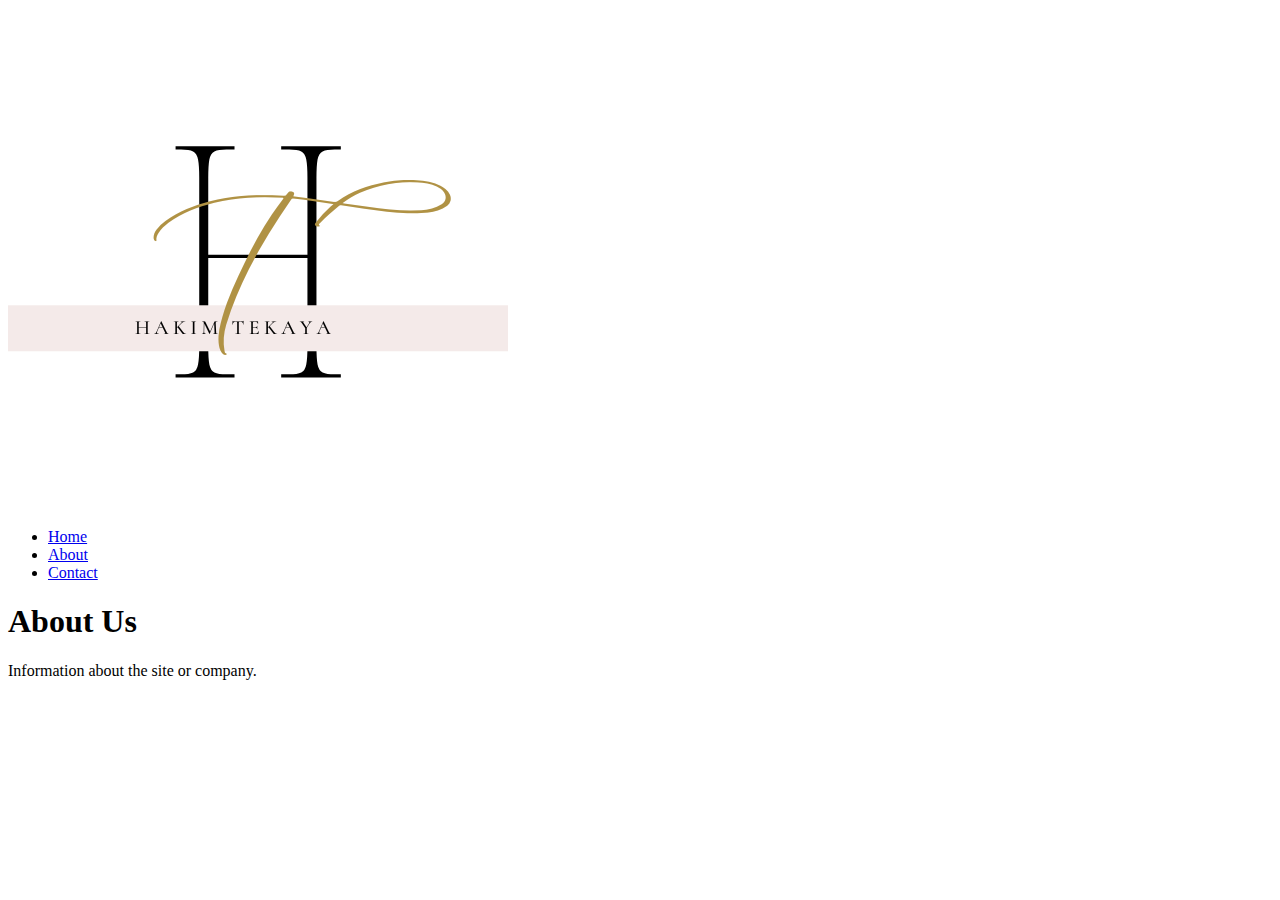
==== about.html @ 9abfb82d "nes start" ====
<!DOCTYPE html>
<html lang="fr">
<head>
    <meta charset="UTF-8" />
    <meta name="viewport" content="width=device-width, initial-scale=1.0" />
    <title>About - Mon cool site</title>
    <link rel="stylesheet" href="style.css" />
</head>
<body>
    <header class="header">
        <nav>
            <a href="#">
                <img src="./assets/icon.png" alt="site icon" />
            </a>
            <ul>
                <li><a href="index.html">Home</a></li>
                <li><a href="about.html">About</a></li>
                <li><a href="contact.html">Contact</a></li>
            </ul>
        </nav>
    </header>
    <main>
        <section class="main_section">
            <h1>About Us</h1>
            <p>Information about the site or company.</p>
        </section>
    </main>
    <footer></footer>
</body>
</html>
---- style.css ----
.cta-button {
    padding: 1em;
    margin-top: 1em;
    border: none;
    background-color: rgba(39, 39, 39, 0.568);
    color: white;
    cursor: pointer;
    position: relative;
}

.cta-button::after {
    content: "Click Here";
    position: absolute;
    top: 0;
    left: 0;
    width: 100%;
    height: 100%;
    background-color: rgba(39, 39, 39, 0.568);
    color: white;
    display: flex;
    align-items: center;
    justify-content: center;
    opacity: 0;
    transition: opacity 0.3s ease;
}

.cta-button:hover::after {
    opacity: 1;
    content: "Click Here";
}
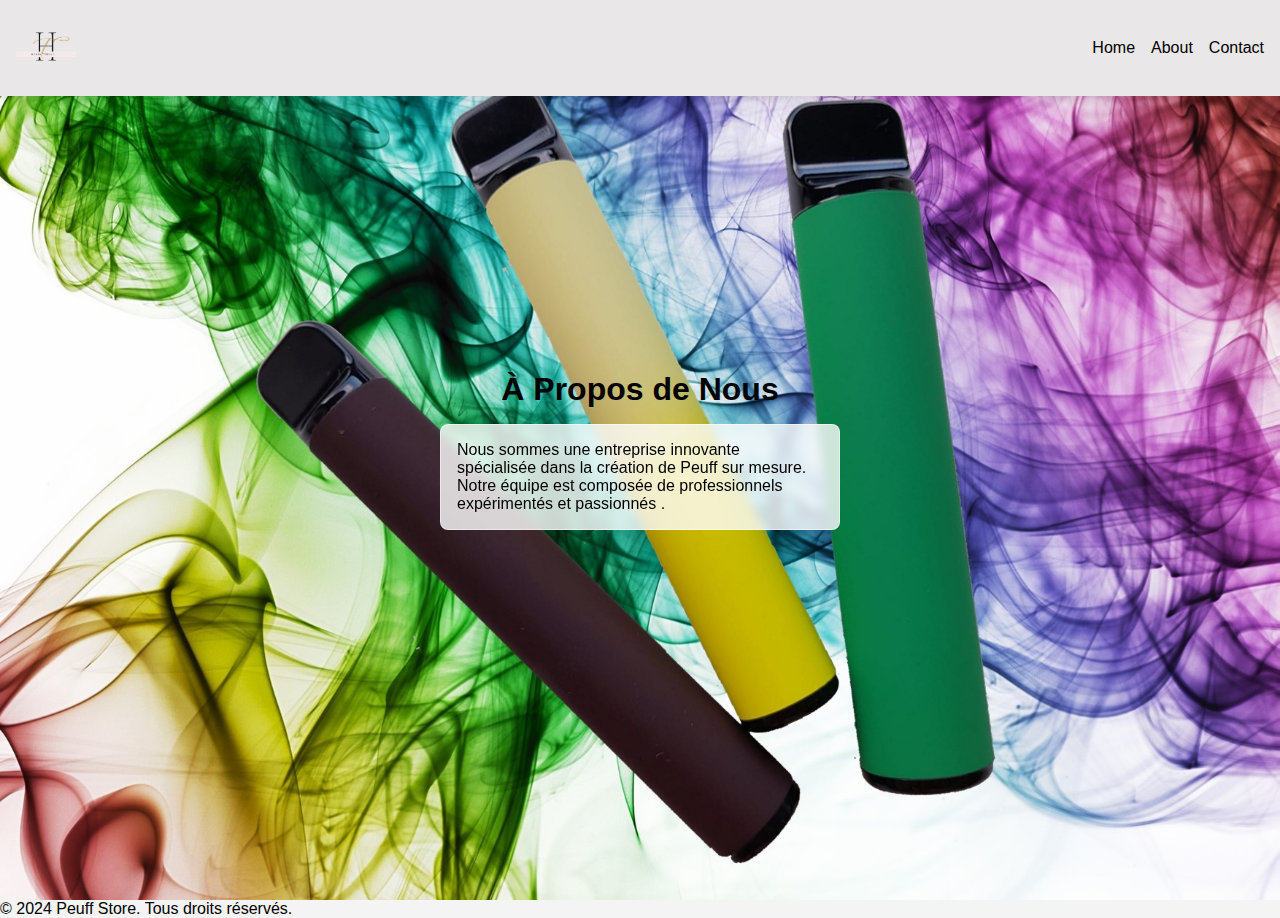
==== commit 3315baaa: "test" ====
--- a/about.html
+++ b/about.html
@@ -3,13 +3,14 @@
 <head>
     <meta charset="UTF-8" />
     <meta name="viewport" content="width=device-width, initial-scale=1.0" />
-    <title>About - Mon cool site</title>
+    <title>About - Peuff Store </title>
+    <link rel="icon" href="./assets/icon.png" type="image/png">
     <link rel="stylesheet" href="style.css" />
 </head>
 <body>
     <header class="header">
         <nav>
-            <a href="#">
+            <a href="index.html">
                 <img src="./assets/icon.png" alt="site icon" />
             </a>
             <ul>
@@ -19,12 +20,20 @@
             </ul>
         </nav>
     </header>
+
     <main>
         <section class="main_section">
-            <h1>About Us</h1>
-            <p>Information about the site or company.</p>
+            <h1>À Propos de Nous</h1>
+            <p>
+                Nous sommes une entreprise innovante spécialisée dans la création
+                de Peuff sur mesure. Notre équipe est composée de
+                professionnels expérimentés et passionnés .
+            </p>
         </section>
     </main>
-    <footer></footer>
+
+    <footer>
+        <p>&copy; 2024 Peuff Store. Tous droits réservés.</p>
+    </footer>
 </body>
 </html>
--- a/style.css
+++ b/style.css
@@ -1,30 +1,166 @@
+@import "./css/header.css";
+@import "./css/main_section.css";
+@import "./css/second_section.css";
+
+* {
+    margin: 0;
+    padding: 0;
+    box-sizing: border-box;
+}
+
+body {
+    font-family: "Arial", sans-serif;
+    background-color: #f4f4f4;
+}
+
+ul,
+li {
+    list-style: none;
+}
+
+a {
+    text-decoration: none;
+    color: inherit;
+}
+
+a:hover {
+    color: red;
+}
+
+.header {
+    position: fixed;
+    top: 0;
+    width: 100%;
+    z-index: 100;
+    background-color: rgba(233, 231, 231, 0.9);
+    box-shadow: 0px 4px 8px rgba(0, 0, 0, 0.1);
+}
+
+.header nav {
+    display: flex;
+    justify-content: space-between;
+    align-items: center;
+    padding: 1em;
+}
+
+.header img {
+    max-width: 60px;
+}
+
+.header ul {
+    display: flex;
+    gap: 1em;
+}
+
+.main_section {
+    display: flex;
+    justify-content: center;
+    flex-direction: column;
+    padding: 2em;
+    align-items: center;
+    background-image: url("./assets/puff.jpg");
+    background-position: center;
+    min-height: 100vh;
+    background-size: cover;
+    gap: 1em;
+}
+
+.main_section p {
+    max-width: 400px;
+    padding: 1em;
+    background-color: rgb(255 255 255 / 80%); 
+    backdrop-filter: blur(5px);
+    border-radius: 8px;
+    border: 1px solid #ffffff82;
+}
+
 .cta-button {
     padding: 1em;
     margin-top: 1em;
     border: none;
-    background-color: rgba(39, 39, 39, 0.568);
+    border-radius: 5px;
+    background-color: #4caf50;
     color: white;
     cursor: pointer;
-    position: relative;
+    transition: background-color 0.3s, transform 0.3s; 
 }
 
-.cta-button::after {
-    content: "Click Here";
-    position: absolute;
+.cta-button:hover {
+    background-color: #45a049;
+    transform: scale(1.05); 
+}
+
+.product_section {
+    padding: 2em;
+}
+
+.product_grid {
+    display: grid;
+    grid-template-columns: repeat(auto-fill, minmax(200px, 1fr));
+    gap: 1.5em;
+}
+
+.product_card {
+    background-color: white;
+    padding: 1em;
+    border-radius: 8px;
+    box-shadow: 0px 4px 8px rgba(0, 0, 0, 0.1);
+}
+
+.product_card img {
+    max-width: 100%;
+    border-radius: 8px;
+}
+
+.product_card h3 {
+    margin: 0.5em 0;
+}
+
+.product_card button {
+    padding: 0.5em 1em;
+    background-color: #007bff;
+    color: white;
+    border: none;
+    border-radius: 5px;
+    cursor: pointer;
+}
+
+.product_card button:hover {
+    background-color: #0056b3; 
+}
+
+
+.modal {
+    display: none; 
+    position: fixed;
+    z-index: 1000;
+    left: 0;
     top: 0;
-    left: 0;
     width: 100%;
     height: 100%;
-    background-color: rgba(39, 39, 39, 0.568);
-    color: white;
-    display: flex;
-    align-items: center;
-    justify-content: center;
-    opacity: 0;
-    transition: opacity 0.3s ease;
+    overflow: auto;
+    background-color: rgba(0, 0, 0, 0.7);
 }
 
-.cta-button:hover::after {
-    opacity: 1;
-    content: "Click Here";
+.modal_content {
+    background-color: #fefefe;
+    margin: 15% auto;
+    padding: 20px;
+    border: 1px solid #888;
+    width: 80%;
+    max-width: 600px;
 }
+
+.close {
+    color: #aaa;
+    float: right;
+    font-size: 28px;
+    font-weight: bold;
+}
+
+.close:hover,
+.close:focus {
+    color: black;
+    text-decoration: none;
+    cursor: pointer;
+}
